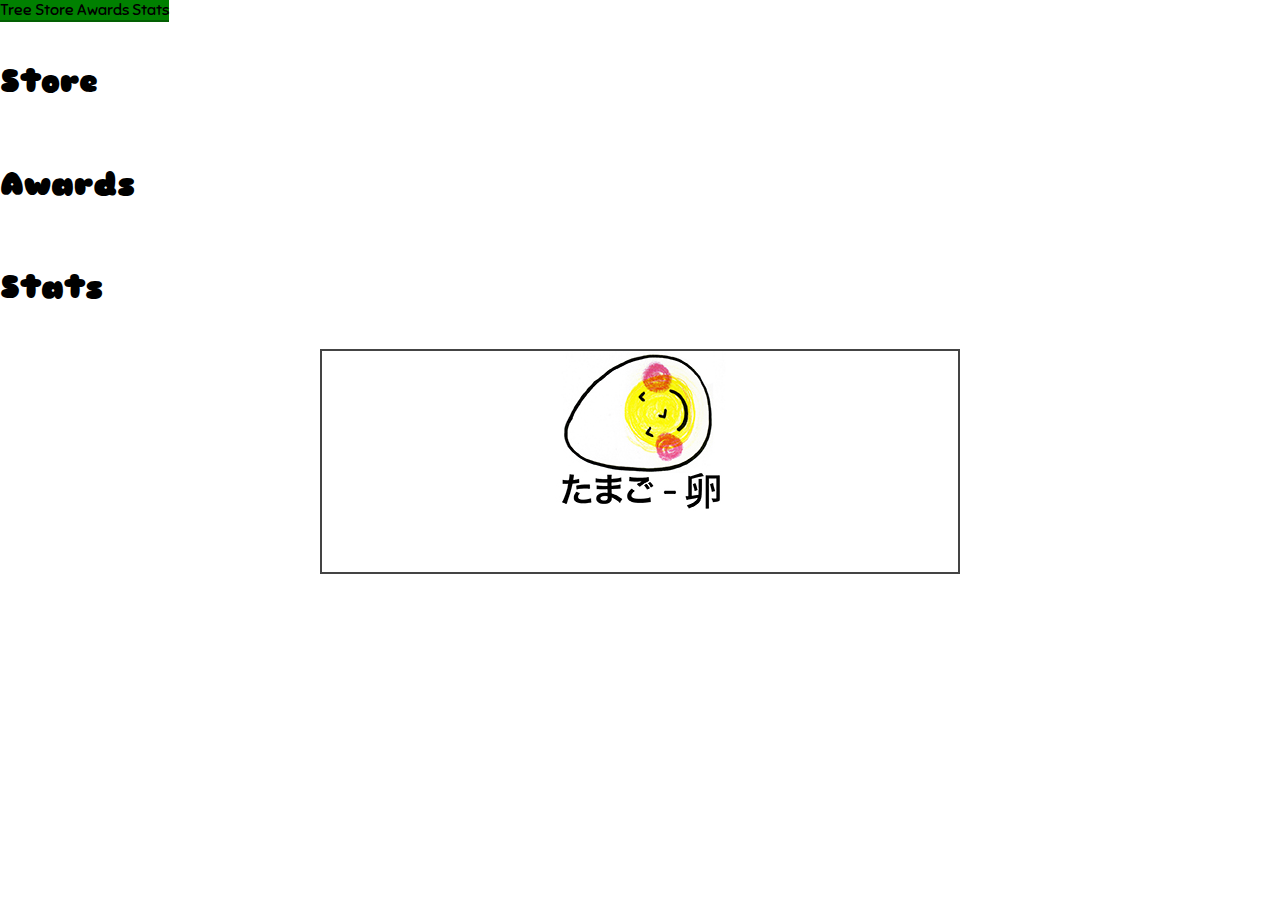
==== index.html @ eef678ee "add basic particle engine and manual lay particle" ====
<html>
  <head>
    <title>Twitcher</title>
    <link rel="stylesheet" type="text/css" href="vendor/brick/brick-1.0.0rc1.css"/>
    <link rel="stylesheet" type="text/css" href="style.css"/>
    <script src="vendor/brick/brick-1.0.0rc1.js"></script>
    <script type="text/javascript" src="vendor/underscore.js"></script>
    <script type="text/javascript" src="vendor/backbone.js"></script>
    <script type="text/javascript" src="vendor/jquery.js"></script>
    <script type="text/javascript" src="vendor/notify.js"></script>
    <script type="text/javascript" src="vendor/particle.js"></script>

    <script src="./src/Game.js"></script>
    <script src="./src/RewardedAwardView.js"></script>
    <script src="./src/Award.js"></script>
    <script src="./src/Awards.js"></script>
    <script src="./src/RewardedAwardListView.js"></script>
    <script src="./src/Bird.js"></script>
    <script src="./src/Birds.js"></script>
    <script src="./src/BirdView.js"></script>
    <script src="./src/Nest.js"></script>
    <script src="./src/Nests.js"></script>
    <script src="./src/NestView.js"></script>
    <script src="./src/Event.js"></script>
    <script src="./src/Events.js"></script>
    <script src="./src/Challenge.js"></script>
    <script src="./src/Challenges.js"></script>
    <script src="./src/Badge.js"></script>
    <script src="./src/Player.js"></script>
    <script src="./src/Scoreboard.js"></script>
    <script src="./src/StatsView.js"></script>
    <script src="./src/NotificationView.js"></script>
    <script src="./src/StoreView.js"></script>
    <script src="./src/TreeView.js"></script>
    <script src="./content/nests.js"></script>
    <script src="./content/awards.js"></script>
    <script src="./content/birds.js"></script>
    <script src="./content/challenges.js"></script>
    <script src="./content/events.js"></script>
    <script src="playground.js"></script>
  </head>
  <body>
    
    <x-layout id="layout">
      <header>
        <x-tabbar>
            <x-tabbar-tab target-selector="#tree">Tree</x-tabbar-tab>
            <x-tabbar-tab target-selector="#store">Store</x-tabbar-tab>
            <x-tabbar-tab target-selector="#awards">Awards</x-tabbar-tab>
            <x-tabbar-tab target-selector="#stats">Stats</x-tabbar-tab>
        </x-tabbar>
      </header>

      <section>
        <x-deck id="main" selected-index="0" transition-type="slide-left">
          <x-card id="tree">
          </x-card>

          <x-card id="store">
            <h1>Store</h1>

            <ul id="items">
            </ul>
          </x-card>

          <x-card id="awards">
            <h1>Awards</h1>

            <dl id="award-items">
            </dl>            
          </x-card>

          <x-card id="stats">
            <h1>Stats</h1>

            <div id="statdata"></div>
          </x-card>
        </x-deck>
      </section>
    </x-layout>

    <div id="clicker">
      <button id="layButton"></button>
    </div>

    <div id="numbers">
      <h1 id="eggs"></h1>
      <h2 id="increment"></h2>
    </div>

    <div id="notifications">
    </div>
  </body>
</html>
---- style.css ----
@import url(http://fonts.googleapis.com/css?family=Londrina+Solid);
@import url(http://fonts.googleapis.com/css?family=Sniglet);

body, html {
	margin: 0;
	padding: 0;
  font-family: "Sniglet", sans-serif;
  overflow: hidden;
}

x-tabbar {
  background: green;
  border-bottom: 2px solid rgb(2, 96, 2);
}

x-tabbar-tab {
  font-family: "Sniglet";
}

x-tabbar-tab:hover {
  background: rgb(2, 96, 2);
}

#layout {
	height: 60%;
}

#clicker {
	height: 25%;
	text-align: center;
}

#clicker button {
	width: 50%;
	height: 100%;
	margin: auto;
  border: 2px solid #444;
  background: url('./assets/EGG.jpg') no-repeat 50% 0;
}

#numbers {
	height: 15%;
}

x-card {
	overflow: auto !important;
  padding: 0 5px;
}

x-card#store {
  padding: 0;
}

#notifications {
  position:absolute;
  bottom:0;
  width:100%;
  height:75px;
}

#tree .nest {
	position: relative;
	float: left;
}

#tree .bird {
	position: absolute;
	left: 0px;
	top: -10px;
}

#tree .bird:nth-child(even) {
  top: -15px;
}

#tree .Basic .bird:nth-child(2) {
	left: 30px;
	top: -15px;
}

#tree .Purty .bird:nth-child(2) {
	left: 15px;
}

#tree .Purty .bird:nth-child(3) {
  left: 45px;
}

#tree .Bricky .bird:nth-child(2) {
  left: 10px;
}

#tree .Bricky .bird:nth-child(3) {
  left: 25px;
}

#tree .Bricky .bird:nth-child(4) {
  left: 45px;
}

#tree .Bricky .bird:nth-child(5) {
  left: 55px;
}

#notifications .challenge, #notifications .event {
  position:absolute;
	background-color: #eee;
	width: 100%;
	height:75px; 
}

#notifications .name, #notifications .description {
  text-align: center;
	width: 100%;
	display:block;
}

#notifications .name {
	font-weight: bold;
}

#notifications button {
	display:inline-block;
	color: #fff;
	background-color: #00202F;
	width: 49%;
	height:25px;
	border:0;
	margin:2px;
}

.notifyjs-wrapper span {
  max-width: 300px;
  display: block;
}

.notifyjs-arrow {
  display: none !important;
}

.notifyjs-bootstrap-base {
  white-space: normal !important;
}

.notifyjs-challenge-base {
  background: #F5F5F5;
  padding: 5px;
  border-radius: 10px;
}

.notifyjs-challenge-base .title {
  margin: 10px 0 0 10px;
  text-align: right;
}

.notifyjs-challenge-base .buttons {
  width: 70px;
  display:inline;
  font-size: 9px;
  padding: 5px;
  margin: 2px;
}

.notifyjs-challenge-base button {
  padding: 5px;
  height:30px;
  margin: 2px;
  width: 80%;
  margin: 5px 10% 0;
}

.notifyjs-award-base {
  background: gold;
  color:black;
  padding: 5px;
  border-radius: 10px;
}

.notifyjs-award-base .name {
  margin: 10px 0 0 10px;
  text-align: right;
  font-weight: bold;
}

.notifyjs-award-base .buttons {
  width: 70px;
  display:inline;
  font-size: 9px;
  padding: 5px;
  margin: 2px;
}

.clear {
  clear:both;
}

.notifyjs-award-base button {
  font-size: 9px;
  padding: 5px;
  margin: 2px;
  width: 60px;
}

.notifyjs-bootstrap-base {
  background-image: none !important;
  padding: 8px 15px !important;
}

div.disabled {
	opacity:0.15;
}

div.hidden {
  display:none;
}

#tree {
  padding-top: 20px;
}

#store .profile {
  float: left;
  width: 120px;
  text-align: center;
}

#store .info {
  float: left;
  margin-top: 8px;
  width: 50%;
}

#store .info p {
  margin: 5px 0 0 0;
}

#store .nest, #store .bird {
  clear: both;
  border-bottom: 1px solid #ccc;
  cursor: pointer;
}

#store .stats {
  float: right;
  margin-right: 10px;
  margin-top: 10px;
  color: #0022ee;
}

#store .stats span {
  display: block;
}

ul#items {
  padding: 0;
  margin: 0;
}

#numbers {
  font-family: 'Londrina Solid', cursive;
  text-align: center;
}

#numbers h1 {
  margin: 0;
  font-size: 44px;
}
#numbers h2 {
  margin: -10px 0 0 0;
}

#stats dt {
  font-weight: 900;
  color: green;
}

#stats dd {
  font-weight: 100;
  font-size: 22px;
  margin-bottom: 20px;
}

#awards .name {
  font-size: 20px;
  font-weight: bold;
  color: green;
}

#awards .description {
  margin: 0 0 20px 0;
  padding: 0;
  font-weight: lighter;
}
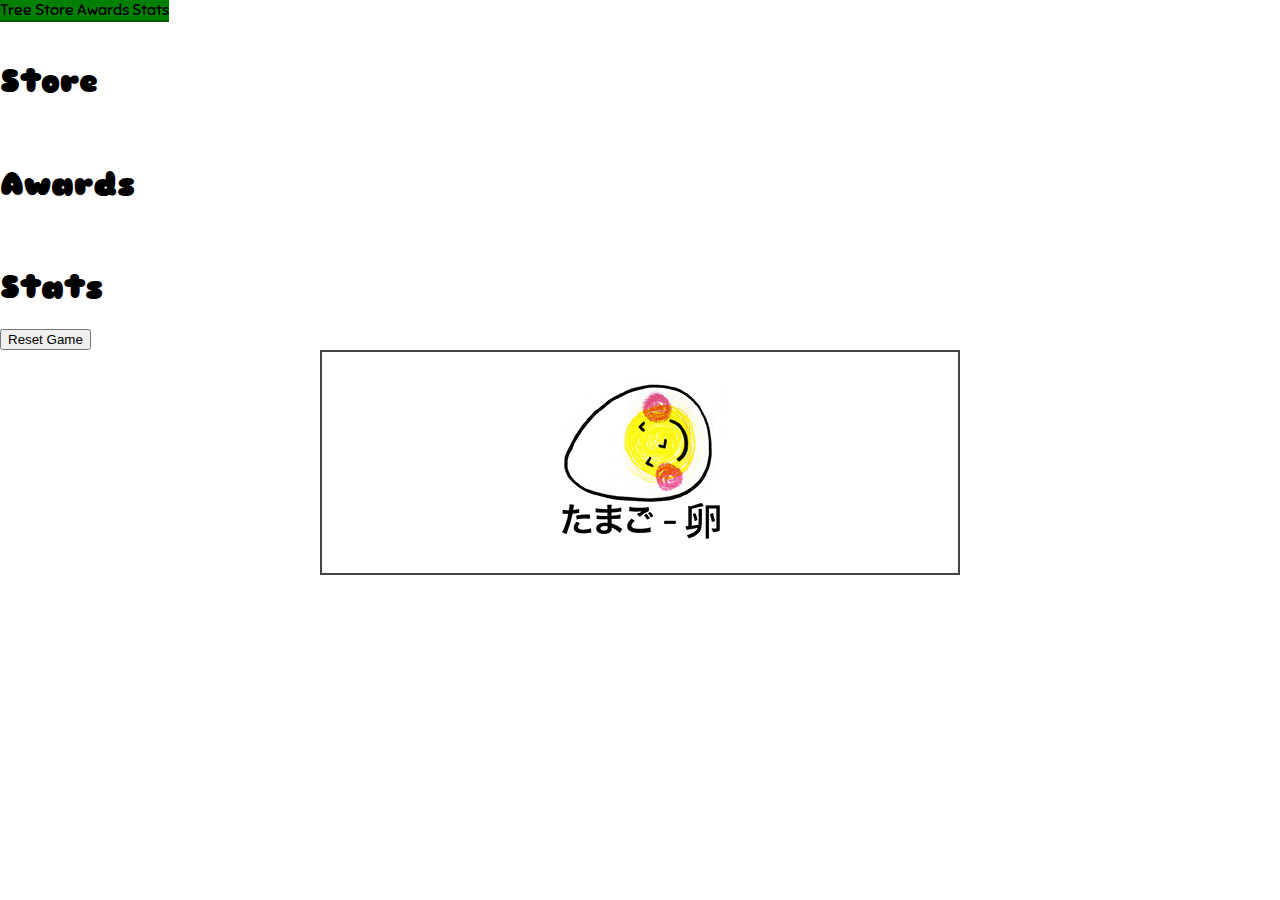
==== commit ed98ec68: "* Reset button * Better icon" ====
--- a/index.html
+++ b/index.html
@@ -8,7 +8,6 @@
     <script type="text/javascript" src="vendor/backbone.js"></script>
     <script type="text/javascript" src="vendor/jquery.js"></script>
     <script type="text/javascript" src="vendor/notify.js"></script>
-    <script type="text/javascript" src="vendor/particle.js"></script>
 
     <script src="./src/Game.js"></script>
     <script src="./src/RewardedAwardView.js"></script>
@@ -74,6 +73,7 @@
             <h1>Stats</h1>
 
             <div id="statdata"></div>
+            <button id="clearbutton">Reset Game</button>
           </x-card>
         </x-deck>
       </section>
--- a/style.css
+++ b/style.css
@@ -35,7 +35,7 @@
 	height: 100%;
 	margin: auto;
   border: 2px solid #444;
-  background: url('./assets/EGG.jpg') no-repeat 50% 0;
+  background: url('./assets/EGG.jpg') no-repeat 50% 50%;
 }
 
 #numbers {
@@ -59,47 +59,59 @@
 }
 
 #tree .nest {
-	position: relative;
+	width: 120px;
 	float: left;
 }
 
 #tree .bird {
-	position: absolute;
-	left: 0px;
-	top: -10px;
+  display: inline-block;
+  position: relative;
+  top: -7px;
+  margin-left: -100px;
+}
+
+#tree .bird img {
+  margin-left: 5px
 }
 
 #tree .bird:nth-child(even) {
-  top: -15px;
-}
-
-#tree .Basic .bird:nth-child(2) {
-	left: 30px;
-	top: -15px;
-}
-
-#tree .Purty .bird:nth-child(2) {
-	left: 15px;
-}
-
-#tree .Purty .bird:nth-child(3) {
-  left: 45px;
-}
-
-#tree .Bricky .bird:nth-child(2) {
-  left: 10px;
-}
-
-#tree .Bricky .bird:nth-child(3) {
-  left: 25px;
-}
-
-#tree .Bricky .bird:nth-child(4) {
-  left: 45px;
-}
-
-#tree .Bricky .bird:nth-child(5) {
-  left: 55px;
+  top: -11px;
+}
+
+#tree .Purty .bird {
+  margin-left: -90px;
+}
+
+#tree .Purty .bird img {
+  margin-left: 5px;
+}
+
+#tree .Bricky .bird {
+  margin-left: -71px;
+}
+
+#tree .Bricky .bird img {
+  margin-left: -8px;
+}
+
+#tree .Splash .bird {
+  margin-left: -100px;
+}
+
+#tree .Splash .bird img {
+  margin-left: 30px;
+}
+
+#tree .Hot {
+  width: 138px;
+}
+
+#tree .Hot .bird {
+  margin-left: -98px;
+}
+
+#tree .Hot .bird img {
+  margin-left: 30px;
 }
 
 #notifications .challenge, #notifications .event {
@@ -245,6 +257,7 @@
   margin-right: 10px;
   margin-top: 10px;
   color: #0022ee;
+  text-align: right;
 }
 
 #store .stats span {
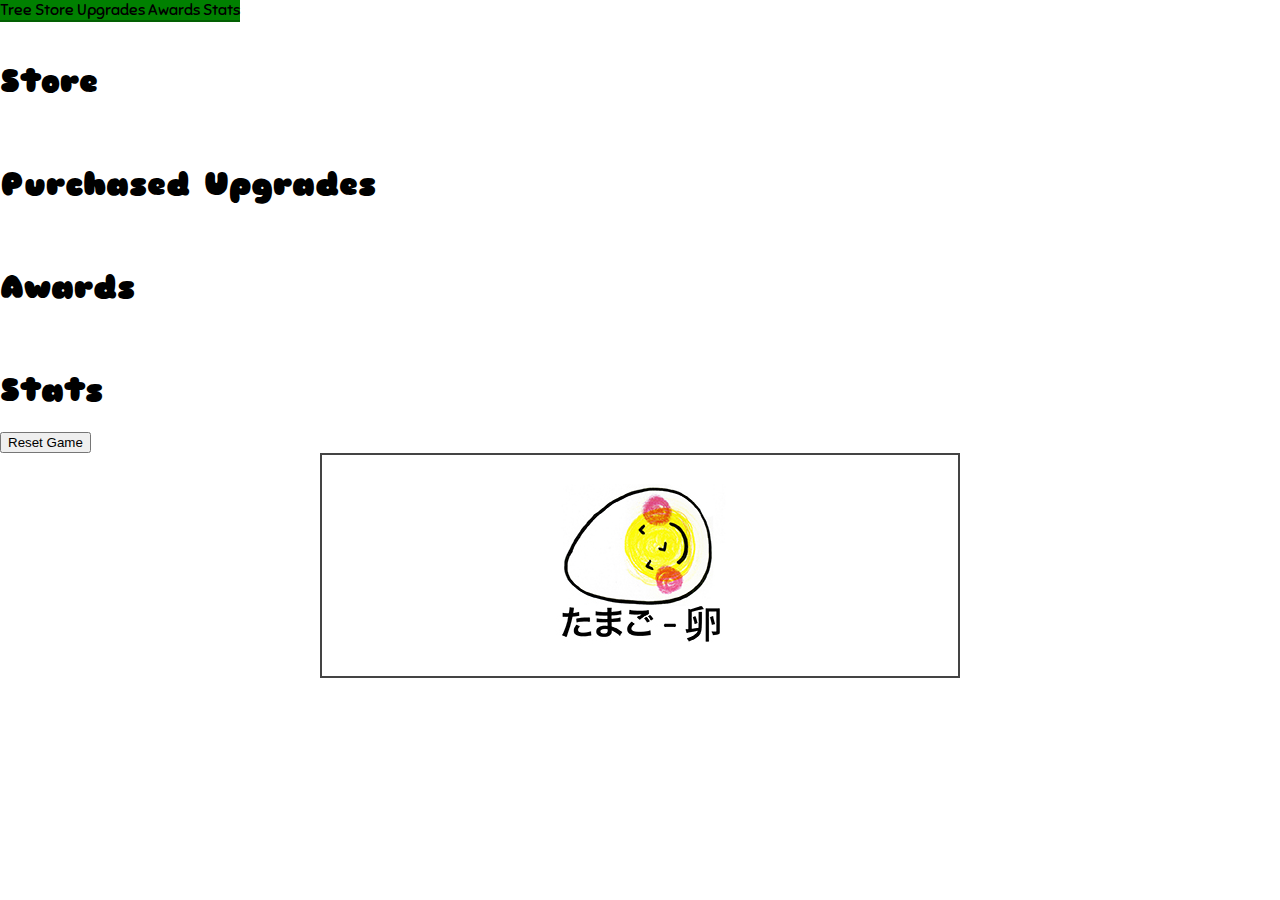
==== commit 824a2231: "Merge branch 'master' of github.com:louisstow/bird-clicker" ====
--- a/index.html
+++ b/index.html
@@ -10,6 +10,10 @@
     <script type="text/javascript" src="vendor/notify.js"></script>
 
     <script src="./src/Game.js"></script>
+    <script src="./src/Upgrade.js"></script>
+    <script src="./src/Upgrades.js"></script>
+    <script src="./src/UpgradeView.js"></script>
+    <script src="./src/PurchasedUpgradesListView.js"></script>
     <script src="./src/RewardedAwardView.js"></script>
     <script src="./src/Award.js"></script>
     <script src="./src/Awards.js"></script>
@@ -25,12 +29,14 @@
     <script src="./src/Challenge.js"></script>
     <script src="./src/Challenges.js"></script>
     <script src="./src/Badge.js"></script>
+    <script src="./src/EggParticle.js"></script>
     <script src="./src/Player.js"></script>
     <script src="./src/Scoreboard.js"></script>
     <script src="./src/StatsView.js"></script>
     <script src="./src/NotificationView.js"></script>
     <script src="./src/StoreView.js"></script>
     <script src="./src/TreeView.js"></script>
+    <script src="./content/upgrades.js"></script>
     <script src="./content/nests.js"></script>
     <script src="./content/awards.js"></script>
     <script src="./content/birds.js"></script>
@@ -45,6 +51,7 @@
         <x-tabbar>
             <x-tabbar-tab target-selector="#tree">Tree</x-tabbar-tab>
             <x-tabbar-tab target-selector="#store">Store</x-tabbar-tab>
+            <x-tabbar-tab target-selector="#upgrades">Upgrades</x-tabbar-tab>
             <x-tabbar-tab target-selector="#awards">Awards</x-tabbar-tab>
             <x-tabbar-tab target-selector="#stats">Stats</x-tabbar-tab>
         </x-tabbar>
@@ -57,10 +64,15 @@
 
           <x-card id="store">
             <h1>Store</h1>
+            
+            <div id="items"></div>
+          </x-card>
 
-            <ul id="items">
+          <x-card id="upgrades">
+            <h1>Purchased Upgrades</h1>
+            <ul id="purchased-upgrades">
             </ul>
-          </x-card>
+          </x-card>   
 
           <x-card id="awards">
             <h1>Awards</h1>
--- a/style.css
+++ b/style.css
@@ -35,7 +35,7 @@
 	height: 100%;
 	margin: auto;
   border: 2px solid #444;
-  background: url('./assets/EGG.jpg') no-repeat 50% 50%;
+  background: white url('./assets/EGG.jpg') no-repeat 50% 50%;
 }
 
 #numbers {
@@ -49,6 +49,10 @@
 
 x-card#store {
   padding: 0;
+}
+
+#stage {
+  pointer-events: none;
 }
 
 #notifications {
@@ -246,7 +250,7 @@
   margin: 5px 0 0 0;
 }
 
-#store .nest, #store .bird {
+#store .nest, #store .bird, #store .upgrade {
   clear: both;
   border-bottom: 1px solid #ccc;
   cursor: pointer;
@@ -303,4 +307,12 @@
   margin: 0 0 20px 0;
   padding: 0;
   font-weight: lighter;
-}+}
+
+.eggflake {
+  width: 14px;
+  height: 24px;
+  position: absolute;
+  z-index: 999;
+  border-radius: 50%/60% 60% 40% 40%;
+}
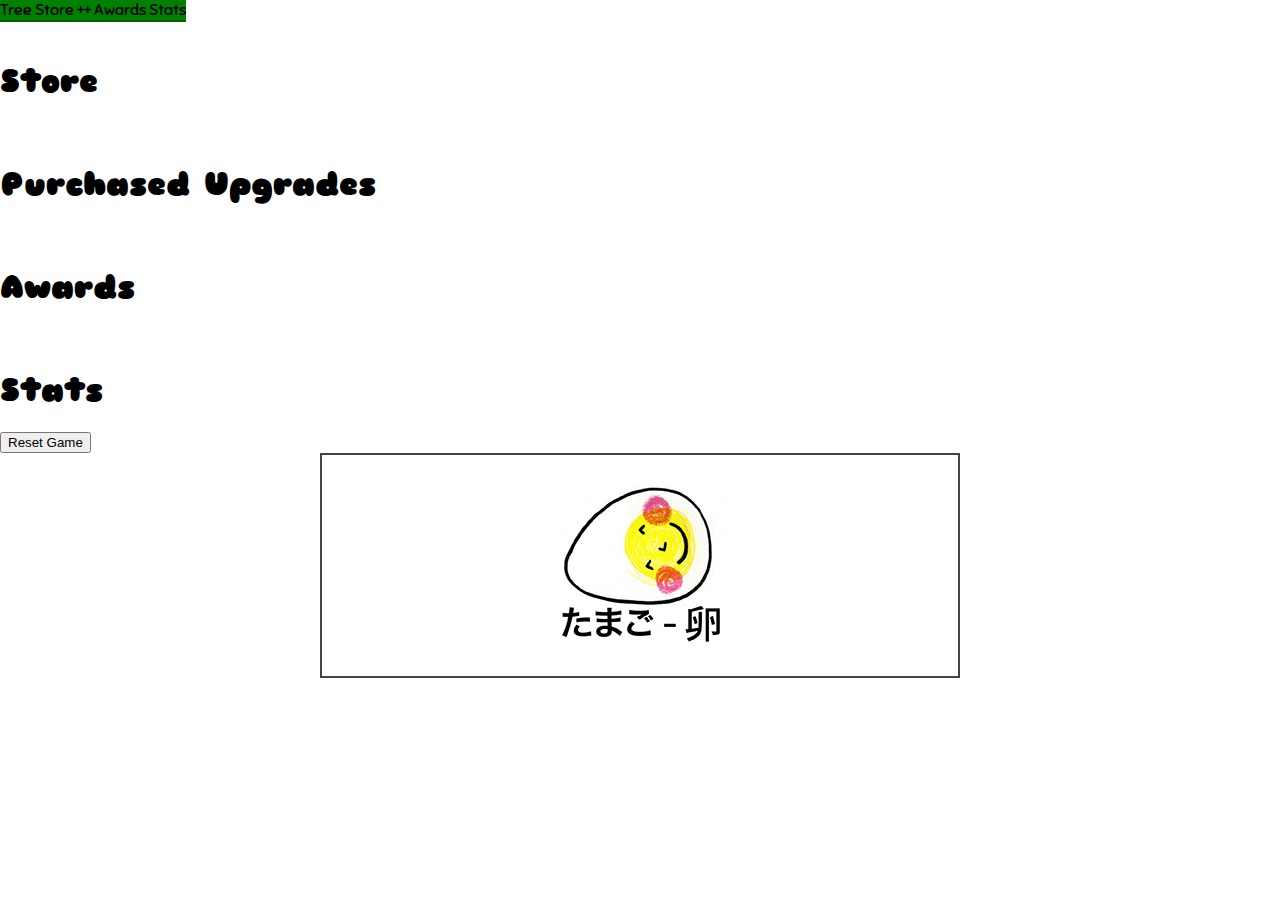
==== commit 3965eb42: "Merge branch 'master' of github.com:louisstow/bird-clicker" ====
--- a/index.html
+++ b/index.html
@@ -51,7 +51,7 @@
         <x-tabbar>
             <x-tabbar-tab target-selector="#tree">Tree</x-tabbar-tab>
             <x-tabbar-tab target-selector="#store">Store</x-tabbar-tab>
-            <x-tabbar-tab target-selector="#upgrades">Upgrades</x-tabbar-tab>
+            <x-tabbar-tab target-selector="#upgrades">++</x-tabbar-tab>
             <x-tabbar-tab target-selector="#awards">Awards</x-tabbar-tab>
             <x-tabbar-tab target-selector="#stats">Stats</x-tabbar-tab>
         </x-tabbar>
--- a/style.css
+++ b/style.css
@@ -36,6 +36,11 @@
 	margin: auto;
   border: 2px solid #444;
   background: white url('./assets/EGG.jpg') no-repeat 50% 50%;
+}
+
+#items ul {
+  padding: 0;
+  margin: 0;
 }
 
 #numbers {
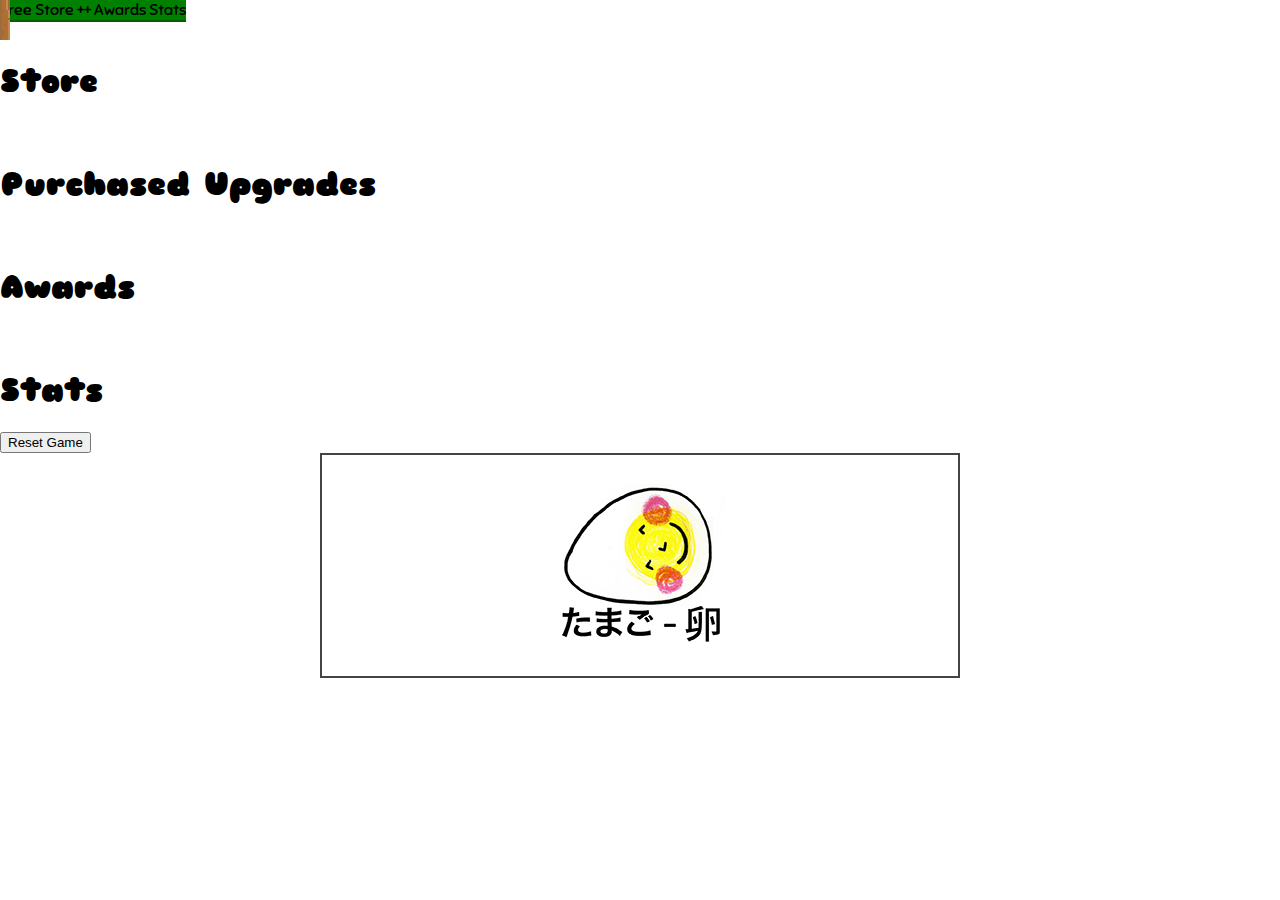
==== commit b3b07a4b: "add meta viewport tag" ====
--- a/index.html
+++ b/index.html
@@ -1,6 +1,9 @@
 <html>
   <head>
     <title>Twitcher</title>
+
+    <meta name="viewport" content="width=device-width, initial-scale=1.0" />
+
     <link rel="stylesheet" type="text/css" href="vendor/brick/brick-1.0.0rc1.css"/>
     <link rel="stylesheet" type="text/css" href="style.css"/>
     <script src="vendor/brick/brick-1.0.0rc1.js"></script>
--- a/style.css
+++ b/style.css
@@ -70,6 +70,7 @@
 #tree .nest {
 	width: 120px;
 	float: left;
+  padding-left: 20px;
 }
 
 #tree .bird {
@@ -237,6 +238,7 @@
 
 #tree {
   padding-top: 20px;
+  background: url('./assets/trunk.png') repeat-y 50% 0;
 }
 
 #store .profile {
